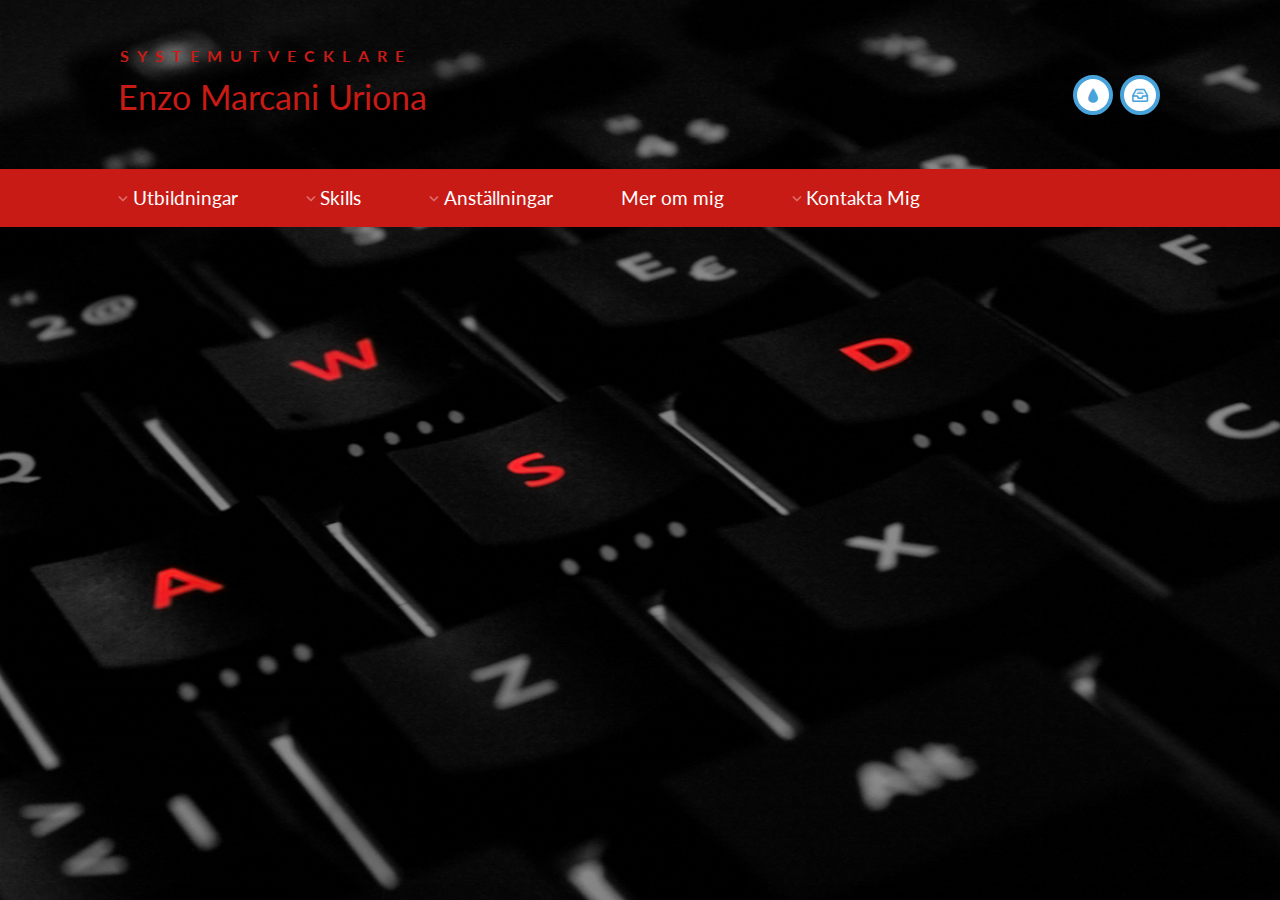
==== CV Version 2.0/index.html @ 9eb30d68 "Version 2.0.1" ====
<!DOCTYPE html>
<html lang="en" class="no-js">
	<head>
		<meta charset="UTF-8" />
		<meta http-equiv="X-UA-Compatible" content="IE=edge,chrome=1"> 
		<meta name="viewport" content="width=device-width, initial-scale=1.0"> 
		<title>Enzo Marcani Uriona</title>
		<meta name="description" content="Blueprint: Horizontal Slide Out Menu" />
		<meta name="keywords" content="horizontal, slide out, menu, navigation, responsive, javascript, images, grid" />
		<meta name="author" content="Codrops" />
		<link rel="shortcut icon" href="../favicon.ico">
		<link rel="stylesheet" type="text/css" href="css/default.css" />
		<link rel="stylesheet" type="text/css" href="css/component.css" />
		<script src="js/modernizr.custom.js"></script>
	</head>
	<body>
		<div class="container">
			<header class="clearfix">
				<span>Systemutvecklare<span class="st_facebook" data-content="Systemutvecklare designar och utvecklar datorsystem med utgångspunkt i den verksamhet tekniken skall ge stöd åt. Systemutvecklarens utgångspunkt är därför människorna som använder eller påverkas av teknik snarare än tekniken i sig."></span></span>
				<h1>Enzo Marcani Uriona</h1>
				<nav>
					<!--<a href="http://tympanus.net/Blueprints/VerticalTimeline/" class="bp-icon bp-icon-prev" data-info="previous Blueprint"><span>Previous Blueprint</span></a>
					<a href="http://tympanus.net/Blueprints/ProductGridLayout/" class="bp-icon bp-icon-next" data-info="next Blueprint"><span>Next Blueprint</span></a>-->
					<a href="https://www.facebook.com/leonardo.marcani" class="bp-icon bp-icon-drop" data-info="Facebook"><span>Facebook</span></a>
					<a href="https://www.linkedin.com/pub/enzo-marcani-uriona/a2/478/4bb" class="bp-icon bp-icon-archive" data-info="LinkedIn"><span>LinkedIn</span></a>
				</nav>
			</header>	
			<div class="main">
				<nav class="cbp-hsmenu-wrapper" id="cbp-hsmenu-wrapper">
					<div class="cbp-hsinner">
						<ul class="cbp-hsmenu">
							<li>
								<a href="#">Utbildningar</a>
								<ul class="cbp-hssubmenu">
									<li><a href="#"><img src="images/Utbildningar/Eriksdalsskolan.jpg" alt="img01"/><span>Eriksdalsskolan<br/>
									Bred, generell utbildning, 2007—2010</span></a></li>

									<li><a href="#"><img src="images/Utbildningar/ThorildsplansGymnasiet.jpg" alt="img02"/><span>Thorildsplans Gymnasiet<br/>
									Data/IT, 2010—2013</span></a></li>

									<li><a href="#"><img src="images/Utbildningar/yhc3l.jpg" alt="img03"/><span>YHC3L<br/>
									Systemutveckling med Java 400hp, 2013—2015</span></a></li>
								</ul>
							</li>
							<li>
								<a href="#">Skills</a>
								<ul class="cbp-hssubmenu cbp-hssub-rows">
									<li><a href="#"><img src="images/Skills/java.jpg" alt="img07"/><span>Java</span></a></li>
									<li><a href="#"><img src="images/Skills/html5.jpg" alt="img08"/><span>HTML</span></a></li>
									<li><a href="#"><img src="images/Skills/css3.jpg" alt="img09"/><span>CSS3</span></a></li>
									<li><a href="#"><img src="images/Skills/Javascript.png" alt="img10"/><span>Javascript</span></a></li>
									<li><a href="#"><img src="images/Skills/jquery.png" alt="img01"/><span>JQuery</span></a></li>
									<li><a href="#"><img src="images/Skills/php.png" alt="img02"/><span>PHP</span></a></li>
									<li><a href="#"><img src="images/Skills/swift.jpg" alt="img03"/><span>Swift</span></a></li>
									<li><a href="#"><img src="images/Skills/angularjs.png" alt="img04"/><span>AngularJS</span></a></li>
									<li><a href="#"><img src="images/Skills/eclipse.png" alt="img05"/><span>Eclipse</span></a></li>
									<li><a href="#"><img src="images/Skills/playframework.jpg" alt="img06"/><span>Play Framework</span></a></li>
									<li><a href="#"><img src="images/Skills/ios.png" alt="img01"/><span>IOS</span></a></li>
									<li><a href="#"><img src="images/Skills/android.jpg" alt="img02"/><span>Android</span></a></li>
								</ul>
							</li>
							<li>
								<a href="#">Anställningar</a>
								<ul class="cbp-hssubmenu">
									<li><a href="#"><img src="images/Anställningar/watercompany.png" alt="img10"/><span>Water Company<br/><br/>
									Vattenleverantör - Sommarjobb 2009—2011<br/>
									Referens: Dennis Selman 0707452503</span></a></li>
									<li><a href="#"><img src="images/Anställningar/hi.jpg" alt="img06"/><span>Hjälpmedelsinstitutet<br/><br/>
									Praktikant på IT-avdelningen 2012-2013<br/>
									Referens: Anders Larsson 086201766
									</span></a></li>
								</ul>
							</li>
							<li><a href="#">Mer om mig</a></li>
							<li><a href="#">Kontakta Mig</a><ul class="cbp-hssubmenu">
								<div class="section">
									<h2>
										Kontakta Mig
									</h2>
										<p>
										<b>Email:</b> d4rkleo94@hotmail.com<br/>
										<b>Mobil:</b> 0720472240<br/>
									    </p>
								</div>
								</ul></li>
						</ul>
					</div>
				</nav>
			</div>
		</div>
		<script src="js/cbpHorizontalSlideOutMenu.min.js"></script>
		<script>
			var menu = new cbpHorizontalSlideOutMenu( document.getElementById( 'cbp-hsmenu-wrapper' ) );
		</script>
	</body>
</html>
---- CV Version 2.0/css/default.css ----
/* General Blueprint Style */
@import url(http://fonts.googleapis.com/css?family=Lato:300,400,700);
@font-face {
	font-family: 'bpicons';
	src:url('../fonts/bpicons/bpicons.eot');
	src:url('../fonts/bpicons/bpicons.eot?#iefix') format('embedded-opentype'),
		url('../fonts/bpicons/bpicons.woff') format('woff'),
		url('../fonts/bpicons/bpicons.ttf') format('truetype'),
		url('../fonts/bpicons/bpicons.svg#bpicons') format('svg');
	font-weight: normal;
	font-style: normal;
} /* Made with http://icomoon.io/ */

*, *:after, *:before { -webkit-box-sizing: border-box; -moz-box-sizing: border-box; box-sizing: border-box; }
body, html { font-size: 100%; padding: 0; margin: 0;}

/* Clearfix hack by Nicolas Gallagher: http://nicolasgallagher.com/micro-clearfix-hack/ */
.clearfix:before, .clearfix:after { content: " "; display: table; }
.clearfix:after { clear: both; }

body {
    font-family: 'Lato', Calibri, Arial, sans-serif;
    color: #C91B16;
    font-weight: 400;
    min-height: 900px;
    background: url('../images/back2.jpg') no-repeat center center fixed; 
  -webkit-background-size: cover;
  -moz-background-size: cover;
  -o-background-size: cover;
  backgroundi-size: cover;
}

a {
	color: #f0f0f0;
	text-decoration: none;
}

a:hover {
	color: #000;
}

.container > header {
	width: 90%;
	max-width: 69em;
	margin: 0 auto;
	padding: 2.875em 1.875em 1.875em;
}

.container > header h1 {
	font-size: 2.125em;
	line-height: 1.3;
	margin: 0 0 0.6em 0;
	float: left;
	font-weight: 400;
}

.container > header > span {
	display: block;
	position: relative;
	z-index: 9999;
	font-weight: 700;
	text-transform: uppercase;
	letter-spacing: 0.5em;
	padding: 0 0 0.6em 0.1em;
}

.container > header > span span:after {
	width: 30px;
	height: 30px;
	left: -12px;
	font-size: 50%;
	top: -8px;
	font-size: 75%;
	position: relative;
}

.container > header > span span:hover:before {
	content: attr(data-content);
	text-transform: none;
	text-indent: 0;
	letter-spacing: 0;
	font-weight: 300;
	font-size: 110%;
	padding: 0.8em 1em;
	line-height: 1.2;
	text-align: left;
	left: auto;
	margin-left: 4px;
	position: absolute;
	color: #fff;
	background: #C91B16;
}

.container > header nav {
	float: right;
	text-align: center;
}

.container > header nav a {
	display: inline-block;
	position: relative;
	text-align: left;
	width: 2.5em;
	height: 2.5em;
	background: #fff;
	border-radius: 50%;
	margin: 0 0.1em;
	border: 4px solid #47a3da;
}

.container > header nav a > span {
	display: none;
}

.container > header nav a:hover:before {
	content: attr(data-info);
	color: #47a3da;
	position: absolute;
	width: 600%;
	top: 120%;
	text-align: right;
	right: 0;
	pointer-events: none;
}

.container > header nav a:hover {
	background: #47a3da;
}

.bp-icon:after {
	font-family: 'bpicons';
	speak: none;
	font-style: normal;
	font-weight: normal;
	font-variant: normal;
	text-transform: none;
	text-align: center;
	color: #47a3da;
	-webkit-font-smoothing: antialiased;
}

.container > header nav .bp-icon:after {
	position: absolute;
	top: 0;
	left: 0;
	width: 100%;
	height: 100%;
	line-height: 2;
	text-indent: 0;
}

.container > header nav a:hover:after {
	color: #fff;
}

.bp-icon-next:after {
	content: "\e000";
}
.bp-icon-drop:after {
	content: "\e001";
}
.bp-icon-archive:after {
	content: "\e002";
}
.bp-icon-about:after {
	content: "\e003";
}
.bp-icon-prev:after {
	content: "\e004";
}

@media screen and (max-width: 55em) {

	.container > header h1,
	.container > header nav {
		float: none;
	}

	.container > header > span,
	.container > header h1 {
		text-align: center;
	}

	.container > header nav {
		margin: 0 auto;
	}

	.container > header > span {
		text-indent: 30px;
	}
}
---- CV Version 2.0/css/component.css ----
@font-face {
	font-family: 'bpmenu';
	src:url('../fonts/bpmenu/bpmenu.eot');
	src:url('../fonts/bpmenu/bpmenu.eot?#iefix') format('embedded-opentype'),
		url('../fonts/bpmenu/bpmenu.woff') format('woff'),
		url('../fonts/bpmenu/bpmenu.ttf') format('truetype'),
		url('../fonts/bpmenu/bpmenu.svg#bpmenu') format('svg');
	font-weight: normal;
	font-style: normal;
}

/* Main menu wrapper */
.cbp-hsmenu-wrapper {
	position: relative;
}

/* Common style for all lists */
.cbp-hsmenu-wrapper ul {
	list-style: none;
	padding: 0;
	margin: 0 auto;
}

/* 100% width bar for menu */
.cbp-hsinner {
	background: #C91B16;
	position: relative;
	z-index: 100;
}

/* Main menu style */
.cbp-hsmenu-wrapper .cbp-hsmenu {
	width: 90%;
	max-width: 69em;
	margin: 0 auto;
	padding: 0 1.875em;
}

.cbp-hsmenu > li {
	margin-left: 4em;
	display: inline-block;
}

.cbp-hsmenu > li:first-child {
	margin-left: 0;
}

/* Main menu link style */
.cbp-hsmenu > li > a {
	color: #fff;
	font-size: 1.2em;
	line-height: 3em;
	display: inline-block;
	position: relative;
	z-index: 10000;
	outline: none;
}

.no-touch .cbp-hsmenu > li > a:hover,
.no-touch .cbp-hsmenu > li > a:focus,
.cbp-hsmenu > li.cbp-hsitem-open > a {
	color: #02639d;
}

/* Add an arrow to the main menu link if it has a submenu (not the only child) */
.cbp-hsmenu > li > a:not(:only-child):before {
	display: inline-block;
	font-family: 'bpmenu';
	speak: none;
	font-style: normal;
	font-weight: normal;
	font-variant: normal;
	text-transform: none;
	line-height: 1;
	-webkit-font-smoothing: antialiased;
	content: "\f107";
	font-size: 80%;
	margin-right: 0.3em;
	opacity: 0.4;
	vertical-align: middle;
}

.cbp-hsmenu > li.cbp-hsitem-open > a:not(:only-child):before {
	content: "\f106";
}

/* Add a triangle to currently open menu item link */
.cbp-hsmenu > li.cbp-hsitem-open > a:after {
	top: 100%;
	border: solid transparent;
	content: " ";
	height: 0;
	width: 0;
	position: absolute;
	pointer-events: none;
	border-color: transparent;
	border-top-color: #47a3da;
	border-width: 10px;
	left: 50%;
	margin-left: -10px;
}

/* Submenu style */
.cbp-hssubmenu {
	position: absolute;
	left: 0;
	top: 100%;
	width: 100%;
	z-index: 0;
	text-align: center; /* for aligning the sub items */
	visibility: hidden;
}

.cbp-hssubmenu:before, 
.cbp-hssubmenu:after { 
	content: " "; 
	display: table; 
}
.cbp-hssubmenu:after { 
	clear: both; 
}

/* Let's allow 6 item in a row */
.cbp-hssubmenu > li {
	width: 16.2%;
	display: inline-block;
	vertical-align: top;
	box-shadow: -28px 0 0 -27px #ddd, 0 -28px 0 -27px #ddd;
	opacity: 0;
	-webkit-transition: opacity 0.1s 0s;
	-moz-transition: opacity 0.1s 0s;
	transition: opacity 0.1s 0s;
}

/* First 6 items don't have upper box shadow */
.cbp-hssubmenu > li:nth-child(-n+6) {
	box-shadow: -28px 0 0 -27px #ddd;
} 

/* Every 7th item does not have a left box shadow */
.cbp-hssubmenu > li:nth-child(6n+1) {
	box-shadow:  0 -28px 0 -27px #ddd;
}

/* The first one does not have any box shadow */
.cbp-hssubmenu > li:first-child {
	box-shadow: none;
}

.cbp-hssubmenu > li a {
	display: block;
	text-align: center;
	color: #a2a2a2;
	outline: none;
	padding: 2em 1em 1em 1em;
}

.no-touch .cbp-hssubmenu > li a:hover,
.no-touch .cbp-hssubmenu > li a:focus {
	color: #888;
}

.cbp-hssubmenu > li a img {
	border: none;
	outline: none;
	display: inline-block;
	margin: 0;
	max-width: 100%;
	-webkit-transition: opacity 0.2s;
	-moz-transition: opacity 0.2s;
	transition: opacity 0.2s;
}

.no-touch .cbp-hssubmenu > li a:hover img {
	opacity: 0.5;
}

.cbp-hssubmenu > li a span {
	display: block;
	min-height: 3em;
	margin-top: 0.4em;
}

.cbp-hsmenu > li.cbp-hsitem-open .cbp-hssubmenu {
	z-index: 1000;
	visibility: visible;
}

.cbp-hsmenu > li.cbp-hsitem-open .cbp-hssubmenu > li {
	opacity: 1;
	-webkit-transition: opacity 0.5s 0.1s;
	-moz-transition: opacity 0.5s 0.1s;
	transition: opacity 0.5s 0.1s;
}

/* Helper div for animating the background */
.cbp-hsmenubg {
	background: #f7f7f7;
	position: absolute;
	width: 100%;
	top: 100%;
	left: 0;
	z-index: 0;
	height: 0px;
}

.no-touch .cbp-hsmenubg {
	-webkit-transition: height 0.3s;
	-moz-transition: height 0.3s;
	transition: height 0.3s;
}

@media screen and (max-width: 65em){
	.cbp-hsmenu-wrapper {
		font-size: 80%;
	}
}

@media screen and (max-width: 51.4375em){
	.cbp-hsmenu-wrapper {
		font-size: 100%;
	}

	.cbp-hsmenu-wrapper .cbp-hsmenu {
		padding: 0;
		max-width: none;
		width: 100%;
	}

	.cbp-hsmenu > li {
		border-top: 1px solid rgba(255,255,255,0.5);
		text-align: center;
		margin: 0 auto;
		display: block;
	}

	.cbp-hsmenu > li:first-child {
		border-top: none;
	}

	.cbp-hsmenu > li > a {
		display: block;
	}

	.cbp-hsmenu > li > a:not(:only-child):before {
		line-height: 1.8;
		right: 0;
		position: absolute;
		font-size: 200%;
	}

	.cbp-hsmenubg {
		display: none;
	}

	.cbp-hssubmenu {
		background: #f7f7f7;
		position: relative;
		overflow: hidden;
		height: 0;
	}

	.cbp-hsmenu > li.cbp-hsitem-open .cbp-hssubmenu {
		height: auto;
	}

	/* Let's only allow 3 item in a row now */
	.cbp-hssubmenu > li {
		width: 30%;
	}

	/* Reset box shadows for the 6 items in row case */
	.cbp-hssubmenu > li:nth-child(-n+6),
	.cbp-hssubmenu > li:nth-child(6n+1) {
		box-shadow: -28px 0 0 -27px #ddd, 0 -28px 0 -27px #ddd;
	}

	/* First 4 items don't have upper box shadow */
	.cbp-hssubmenu > li:nth-child(-n+3) {
		box-shadow: -28px 0 0 -27px #ddd;
	} 

	/* Every 5th item does not have a left box shadow */
	.cbp-hssubmenu > li:nth-child(3n+1) {
		box-shadow:  0 -28px 0 -27px #ddd;
	}

}

@media screen and (max-width: 25em){
	/* Let's only allow 1 item in a row now */
	.cbp-hssubmenu > li {
		width: 100%;
		display: block;
	}

	.cbp-hsmenu-wrapper .cbp-hssubmenu > li {
		box-shadow: 0 1px #cecece;
		text-align: left;
	}


	.cbp-hssubmenu > li a {
		text-align: left;
		line-height: 50px;
		padding: 0.4em 1em;
	}

	.cbp-hssubmenu > li a img {
		float: left;
		max-height: 50px;
	}

	.cbp-hssubmenu > li a span {
		min-height: 0;
		margin: 0;
	}
}
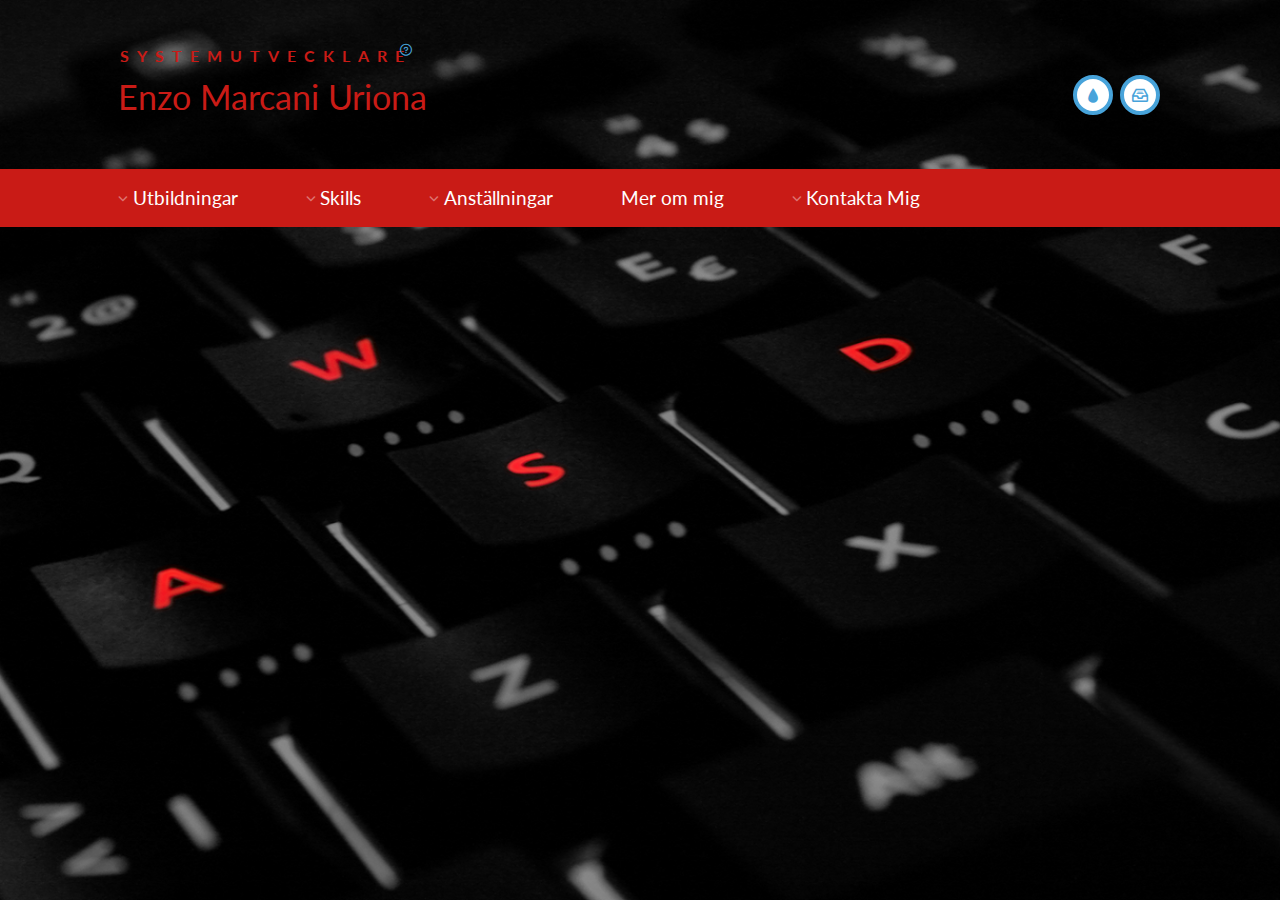
==== commit 47b28bdc: "Version 2.0.4" ====
--- a/CV Version 2.0/index.html
+++ b/CV Version 2.0/index.html
@@ -16,7 +16,7 @@
 	<body>
 		<div class="container">
 			<header class="clearfix">
-				<span>Systemutvecklare<span class="st_facebook" data-content="Systemutvecklare designar och utvecklar datorsystem med utgångspunkt i den verksamhet tekniken skall ge stöd åt. Systemutvecklarens utgångspunkt är därför människorna som använder eller påverkas av teknik snarare än tekniken i sig."></span></span>
+				<span>Systemutvecklare<span class="bp-icon bp-icon-about" data-content="Systemutvecklare designar och utvecklar datorsystem med utgångspunkt i den verksamhet tekniken skall ge stöd åt. Systemutvecklarens utgångspunkt är därför människorna som använder eller påverkas av teknik snarare än tekniken i sig."></span></span>
 				<h1>Enzo Marcani Uriona</h1>
 				<nav>
 					<!--<a href="http://tympanus.net/Blueprints/VerticalTimeline/" class="bp-icon bp-icon-prev" data-info="previous Blueprint"><span>Previous Blueprint</span></a>
@@ -32,7 +32,7 @@
 							<li>
 								<a href="#">Utbildningar</a>
 								<ul class="cbp-hssubmenu">
-									<li><a href="#"><img src="images/Utbildningar/Eriksdalsskolan.jpg" alt="img01"/><span>Eriksdalsskolan<br/>
+									<li><a href="#"><img src="images/Utbildningar/eriksdalsskolan.jpg" alt="img010"/><span>Eriksdalsskolan<br/>
 									Bred, generell utbildning, 2007—2010</span></a></li>
 
 									<li><a href="#"><img src="images/Utbildningar/ThorildsplansGymnasiet.jpg" alt="img02"/><span>Thorildsplans Gymnasiet<br/>
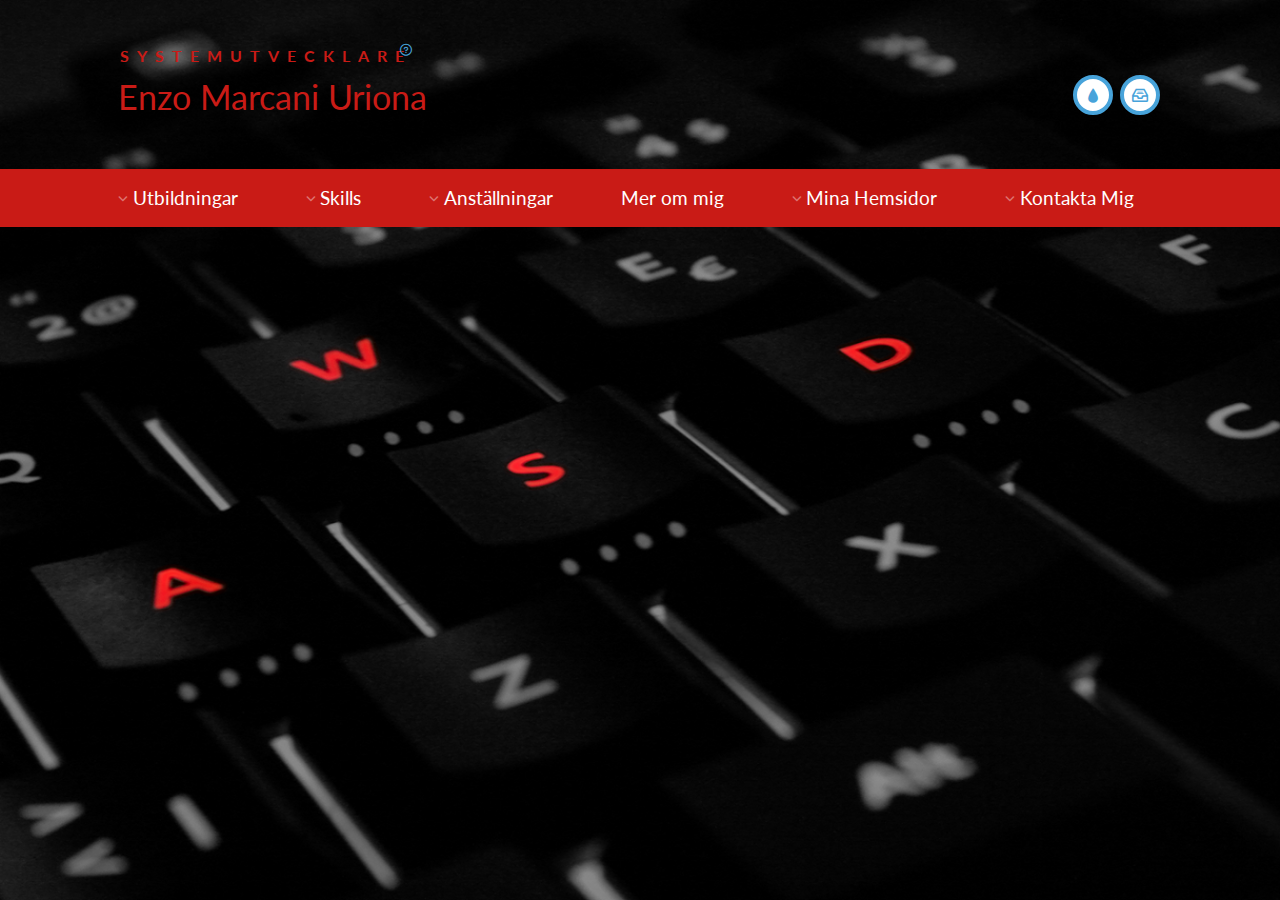
==== commit 89e055d5: "Version 3.0" ====
--- a/CV Version 2.0/index.html
+++ b/CV Version 2.0/index.html
@@ -5,7 +5,7 @@
 		<meta http-equiv="X-UA-Compatible" content="IE=edge,chrome=1"> 
 		<meta name="viewport" content="width=device-width, initial-scale=1.0"> 
 		<title>Enzo Marcani Uriona</title>
-		<meta name="description" content="Blueprint: Horizontal Slide Out Menu" />
+		<meta name="description" content="Proffesional CV made by Enzo Marcani Uriona" />
 		<meta name="keywords" content="horizontal, slide out, menu, navigation, responsive, javascript, images, grid" />
 		<meta name="author" content="Codrops" />
 		<link rel="shortcut icon" href="../favicon.ico">
@@ -32,13 +32,13 @@
 							<li>
 								<a href="#">Utbildningar</a>
 								<ul class="cbp-hssubmenu">
-									<li><a href="#"><img src="images/Utbildningar/eriksdalsskolan.jpg" alt="img010"/><span>Eriksdalsskolan<br/>
+									<li><a href="http://eriksdalsskolan.stockholm.se/"><img src="images/Utbildningar/eriksdalsskolan.jpg" alt="img010"/><span>Eriksdalsskolan<br/>
 									Bred, generell utbildning, 2007—2010</span></a></li>
 
-									<li><a href="#"><img src="images/Utbildningar/ThorildsplansGymnasiet.jpg" alt="img02"/><span>Thorildsplans Gymnasiet<br/>
+									<li><a href="http://thorildsplansgymnasium.stockholm.se/"><img src="images/Utbildningar/ThorildsplansGymnasiet.jpg" alt="img02"/><span>Thorildsplans Gymnasiet<br/>
 									Data/IT, 2010—2013</span></a></li>
 
-									<li><a href="#"><img src="images/Utbildningar/yhc3l.jpg" alt="img03"/><span>YHC3L<br/>
+									<li><a href="http://yhc3l.se/"><img src="images/Utbildningar/yhc3l.jpg" alt="img03"/><span>YHC3L<br/>
 									Systemutveckling med Java 400hp, 2013—2015</span></a></li>
 								</ul>
 							</li>
@@ -62,16 +62,26 @@
 							<li>
 								<a href="#">Anställningar</a>
 								<ul class="cbp-hssubmenu">
-									<li><a href="#"><img src="images/Anställningar/watercompany.png" alt="img10"/><span>Water Company<br/><br/>
+									<li><a href="http://www.watercompany.se/?lang=en"><img src="images/Anställningar/watercompany.png" alt="img10"/><span>Water Company<br/><br/>
 									Vattenleverantör - Sommarjobb 2009—2011<br/>
 									Referens: Dennis Selman 0707452503</span></a></li>
-									<li><a href="#"><img src="images/Anställningar/hi.jpg" alt="img06"/><span>Hjälpmedelsinstitutet<br/><br/>
+									<li><a href="http://www.hi.se/"><img src="images/Anställningar/hi.jpg" alt="img06"/><span>Hjälpmedelsinstitutet<br/><br/>
 									Praktikant på IT-avdelningen 2012-2013<br/>
 									Referens: Anders Larsson 086201766
 									</span></a></li>
 								</ul>
 							</li>
 							<li><a href="#">Mer om mig</a></li>
+							<li>
+								<a href="#">Mina Hemsidor</a>
+								<ul class="cbp-hssubmenu">
+									<li><a href="http://lossantos-swedmaffia.com"><img src="images/minasidor/crew.png" alt="img010"/><span>LosSantos-SwedMaffia Official Website<br/><br/>
+									Min första hemsida, för ett stort GTA V svenskt jag skapade som har nu över 900 medlemmar</span></a></li>
+
+									<li><a href="http://lenzphotos.weebly.com/"><img src="images/minasidor/lenzphotos.png" alt="img02"/><span>LenzPhotos<br/>Beauty of cities<br/><br/>
+									Min fotohemsida</span></a></li>
+								</ul>
+							</li>
 							<li><a href="#">Kontakta Mig</a><ul class="cbp-hssubmenu">
 								<div class="section">
 									<h2>
@@ -82,7 +92,7 @@
 										<b>Mobil:</b> 0720472240<br/>
 									    </p>
 								</div>
-								</ul></li>
+							</li>
 						</ul>
 					</div>
 				</nav>
--- a/CV Version 2.0/css/component.css
+++ b/CV Version 2.0/css/component.css
@@ -299,20 +299,9 @@
 		text-align: left;
 	}
 
-
-	.cbp-hssubmenu > li a {
-		text-align: left;
-		line-height: 50px;
-		padding: 0.4em 1em;
-	}
-
-	.cbp-hssubmenu > li a img {
-		float: left;
-		max-height: 50px;
-	}
-
 	.cbp-hssubmenu > li a span {
 		min-height: 0;
 		margin: 0;
-	}
-}
+
+	}
+}
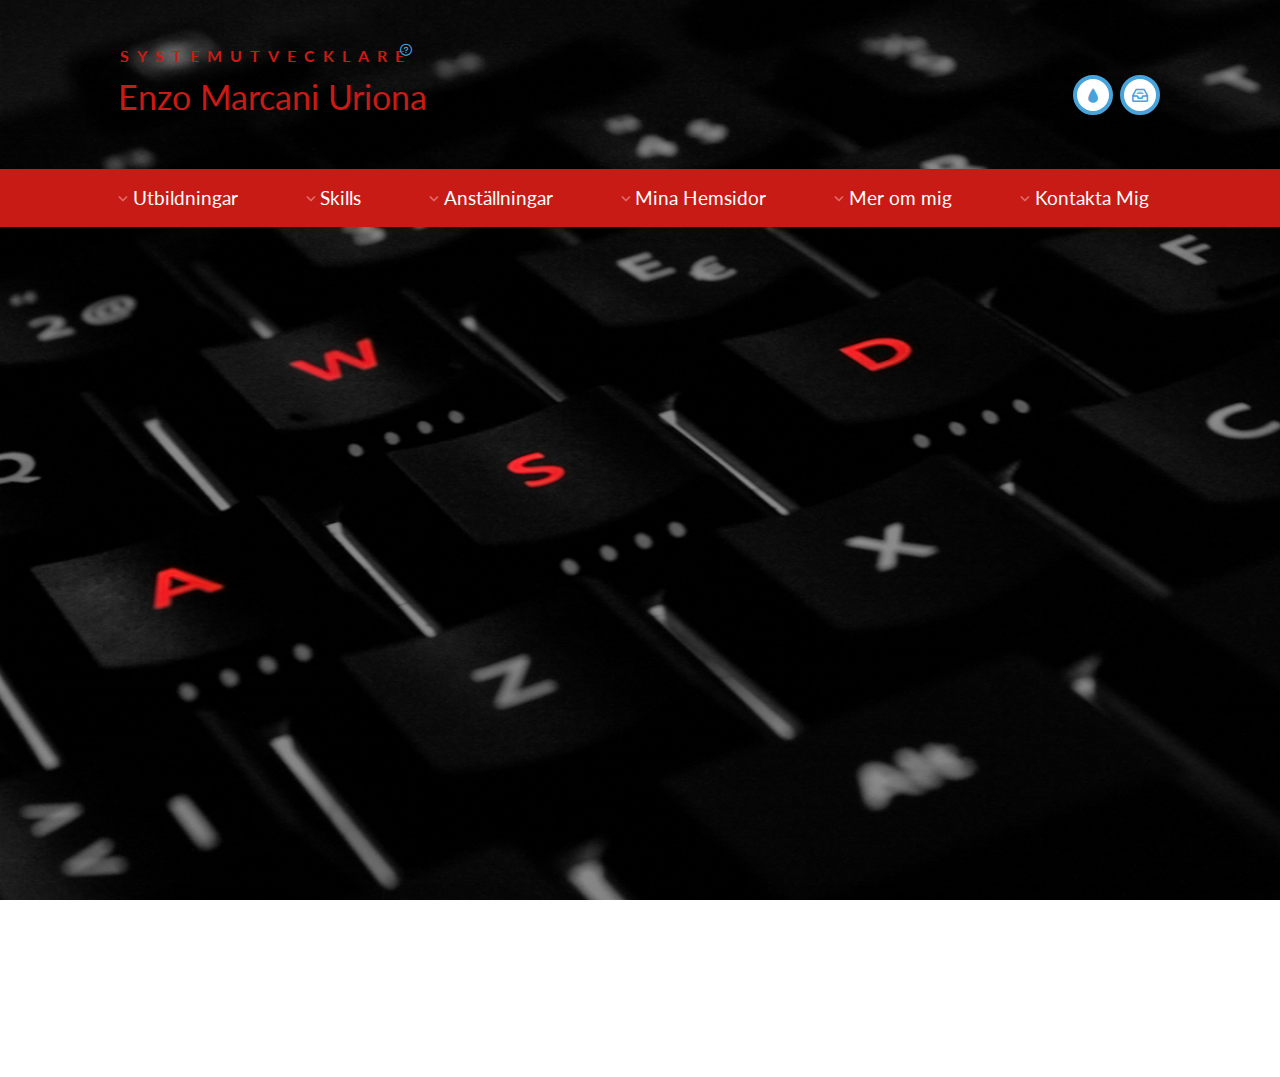
==== commit bb352922: "Version 3.2" ====
--- a/CV Version 2.0/index.html
+++ b/CV Version 2.0/index.html
@@ -71,7 +71,6 @@
 									</span></a></li>
 								</ul>
 							</li>
-							<li><a href="#">Mer om mig</a></li>
 							<li>
 								<a href="#">Mina Hemsidor</a>
 								<ul class="cbp-hssubmenu">
@@ -82,16 +81,39 @@
 									Min fotohemsida</span></a></li>
 								</ul>
 							</li>
+							<li><a href="#">Mer om mig</a><ul class="cbp-hssubmenu">
+									<div class="merommig">
+										<h2>
+										Om Mig
+										</h2>
+										<img src="images/cv.jpg" alt="img02"/>
+										<p>Enzo Marcani Uriona heter jag och kommer från Lima, Peru. Jag flyttade till Sverige under sommaren 2007, och har börjat plugga i Eriksdalsskolan från årskurs 7 samtidigt som jag lärde mig svenska och studerade 3 år senare på Thorildsplans Gymnasiet. Inriktningen var då Data/IT, vilket lärde mig intressanta ämnen som Webbdesign, Operativ System, Programering med C#, Matematik, Styrteknik, Databashantering och flera övriga ämnen.</p>
+
+										<p>Nu går jag på Yrkesutbildningen Systemutveckling med Java i YhC3L fram till Sommaren 2015.</p>
+
+										<p>Jag är väldigt insatt i FrontEnd utveckling och programering. Mina skills är HTML5, CSS3, JavaScript, JQuery, PHP, Java, MySql och har arbetat med olika frameworks som Play (när jag höll på med Android-appar) och AngularJS (när det gällde hemsidor kopplade med server/databaser). Har även gjort en självständig hemsida efter bara en månads erfarenhet från plugget som ses varje dag av många svenska GTA-Gamers (http://lossantos-swedmaffia.com).
+										</p>
+
+										<p>Jag har även lärt mig Objective C och Swift för att utvecklas IOS appar på Xcode 6.
+										Jag installerar väldigt ofta olika mjukvaror på min Mac Air och lär mig mycket om deras kunskaper och funktioner för att kolla om jag kan fixa fram några förbättringar och återkommer med feedback. </p>
+
+										<p>Jag tycker om att promenera runt i olika städer och lära känna nya gator för jag har väldigt bra lokalsinne, som kan vara användbar för framtida jobb som är beroende på hur bra lokalsinne man har.</p>
+
+										<p>På fritiden brukar jag spela fotboll med vänner, spela gitarr hemma och reser då o då till Göteborg för att hälsa på min flickvän. Jag är väldigt intresserad av datorer och program som nu används mycket i samhället, plus att jag är en väldig social kille som har intresse för andras behov och vill gärna hjälpa till om det behövs. Jag är väldigt spontan kille och tycker om att göra olika saker varje dag.</p>
+									</div>
+								</ul>
+							</li>
 							<li><a href="#">Kontakta Mig</a><ul class="cbp-hssubmenu">
-								<div class="section">
-									<h2>
+									<div class="section">
+										<h2>
 										Kontakta Mig
-									</h2>
-										<p>
-										<b>Email:</b> d4rkleo94@hotmail.com<br/>
-										<b>Mobil:</b> 0720472240<br/>
-									    </p>
-								</div>
+										</h2>
+											<p>
+											<b>Email:</b> d4rkleo94@hotmail.com<br/>
+											<b>Mobil:</b> 0720472240<br/>
+										    </p>
+									</div>
+								</ul>
 							</li>
 						</ul>
 					</div>
--- a/CV Version 2.0/css/default.css
+++ b/CV Version 2.0/css/default.css
@@ -169,6 +169,13 @@
 	content: "\e004";
 }
 
+.merommig p{
+	padding-left: 3%;
+	padding-right: 3%;
+	text-align: left;
+	color: #597C94;
+}
+
 @media screen and (max-width: 55em) {
 
 	.container > header h1,
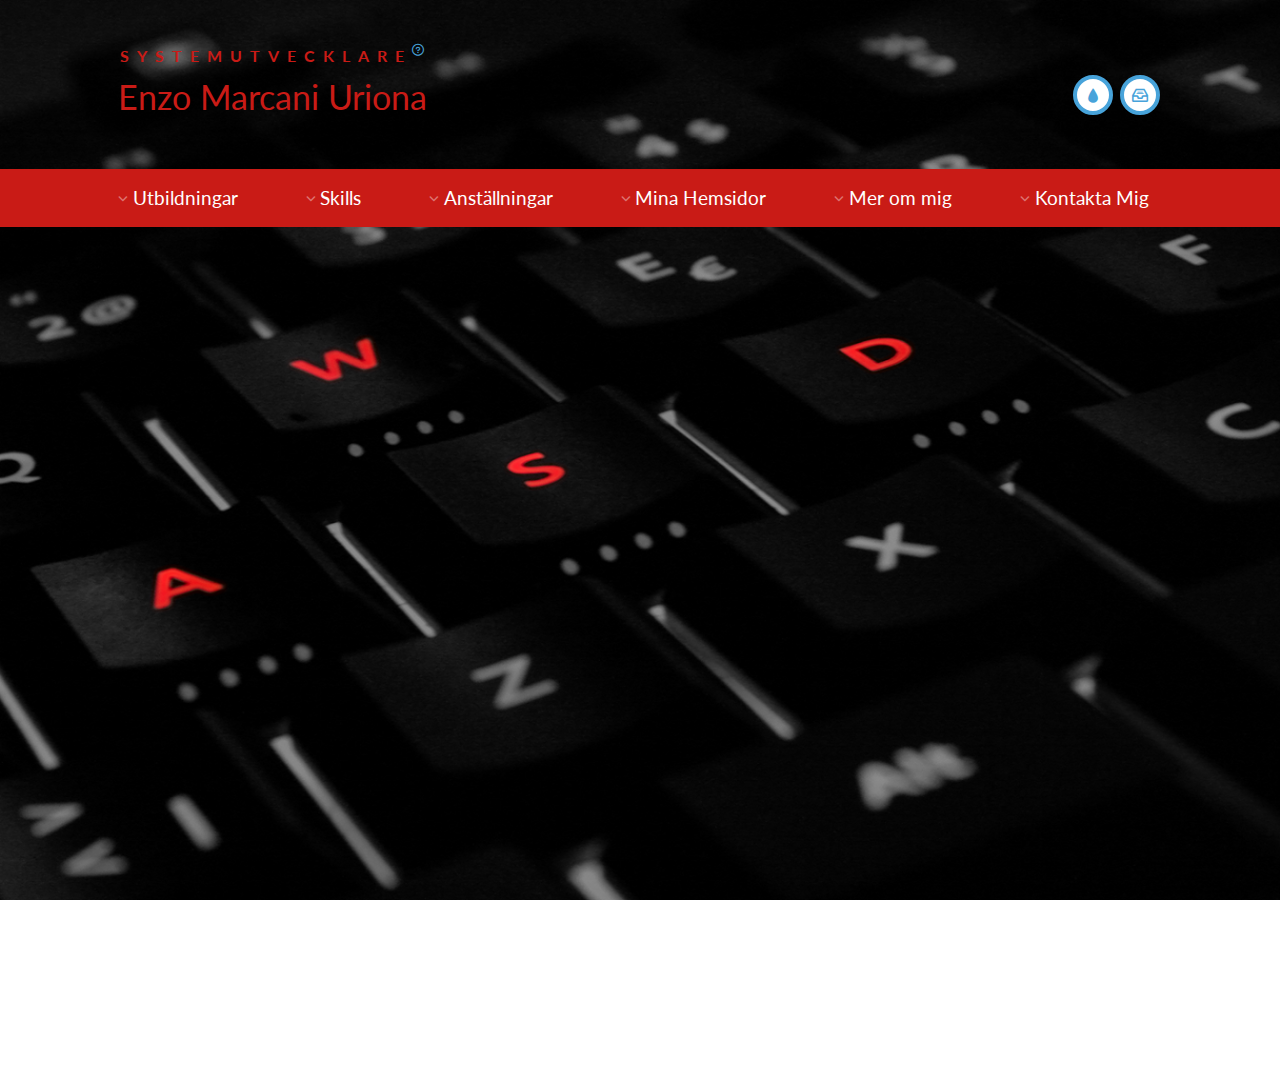
==== commit 7138ad35: "Version 3.5" ====
--- a/CV Version 2.0/index.html
+++ b/CV Version 2.0/index.html
@@ -16,7 +16,7 @@
 	<body>
 		<div class="container">
 			<header class="clearfix">
-				<span>Systemutvecklare<span class="bp-icon bp-icon-about" data-content="Systemutvecklare designar och utvecklar datorsystem med utgångspunkt i den verksamhet tekniken skall ge stöd åt. Systemutvecklarens utgångspunkt är därför människorna som använder eller påverkas av teknik snarare än tekniken i sig."></span></span>
+				<span>Systemutvecklare <span class="bp-icon bp-icon-about" data-content="Systemutvecklare designar och utvecklar datorsystem med utgångspunkt i den verksamhet tekniken skall ge stöd åt. Systemutvecklarens utgångspunkt är därför människorna som använder eller påverkas av teknik snarare än tekniken i sig."></span></span>
 				<h1>Enzo Marcani Uriona</h1>
 				<nav>
 					<!--<a href="http://tympanus.net/Blueprints/VerticalTimeline/" class="bp-icon bp-icon-prev" data-info="previous Blueprint"><span>Previous Blueprint</span></a>
@@ -52,11 +52,17 @@
 									<li><a href="#"><img src="images/Skills/jquery.png" alt="img01"/><span>JQuery</span></a></li>
 									<li><a href="#"><img src="images/Skills/php.png" alt="img02"/><span>PHP</span></a></li>
 									<li><a href="#"><img src="images/Skills/swift.jpg" alt="img03"/><span>Swift</span></a></li>
+									<li><a href="#"><img src="images/Skills/objectivec.gif" alt="img03"/><span>Objective-C</span></a></li>
 									<li><a href="#"><img src="images/Skills/angularjs.png" alt="img04"/><span>AngularJS</span></a></li>
 									<li><a href="#"><img src="images/Skills/eclipse.png" alt="img05"/><span>Eclipse</span></a></li>
+									<li><a href="#"><img src="images/Skills/mysql.png" alt="img14"/><span>MySQL</span></a></li>
+									<li><a href="#"><img src="images/Skills/github.jpg" alt="img15"/><span>GitHub</span></a></li>
 									<li><a href="#"><img src="images/Skills/playframework.jpg" alt="img06"/><span>Play Framework</span></a></li>
 									<li><a href="#"><img src="images/Skills/ios.png" alt="img01"/><span>IOS</span></a></li>
 									<li><a href="#"><img src="images/Skills/android.jpg" alt="img02"/><span>Android</span></a></li>
+									<li><a href="#"><img src="images/Skills/sublime.png" alt="img01"/><span>Sublime</span></a></li>
+									<li><a href="#"><img src="images/Skills/xcode.png" alt="img02"/><span>XCode</span></a></li>
+									<li><a href="#"><img src="images/Skills/scrum.png" alt="img02"/><span>Scrum</span></a></li>
 								</ul>
 							</li>
 							<li>
@@ -74,11 +80,28 @@
 							<li>
 								<a href="#">Mina Hemsidor</a>
 								<ul class="cbp-hssubmenu">
-									<li><a href="http://lossantos-swedmaffia.com"><img src="images/minasidor/crew.png" alt="img010"/><span>LosSantos-SwedMaffia Official Website<br/><br/>
-									Min första hemsida, för ett stort GTA V svenskt jag skapade som har nu över 900 medlemmar</span></a></li>
+									<li><a href="http://lossantos-swedmaffia.com"><img class="site" src="images/minasidor/crew.png" alt="img010"/><span>LosSantos-SwedMaffia Official Website<p>
+									Min första hemsida, för ett stort GTA V svenskt jag skapade som har nu över 900 medlemmar.<p>(HTML5, CSS3, Javascript, JQuery)</p></span></a></li>
 
-									<li><a href="http://lenzphotos.weebly.com/"><img src="images/minasidor/lenzphotos.png" alt="img02"/><span>LenzPhotos<br/>Beauty of cities<br/><br/>
-									Min fotohemsida</span></a></li>
+									<li><a href="http://lenzphotos.weebly.com/"><img class="site" src="images/minasidor/lenzphotos.png" alt="img02"/><span>LenzPhotos<br/>Beauty of cities<br/><br/>
+									Min fotohemsida som jag har skapat på fritiden där jag lägger bilder på städer jag har besökt.<p>(Photoshop, CSS3, Fotografi-skills, Weebly)</p></span></a></li>
+
+									<li><a href="https://github.com/Lenz94/Webshop-Project-Full/tree/master/Webshop%20Version%207.0/"><img class="site" src="images/minasidor/webshop3.png" alt="img021"/><span>Marcani Motorsports Webshop<p>Mitt första Webshop Java-projekt som jag har utvecklat med Play Framework i Eclipse med lagring i MySQL.
+									</p>
+									(HTML5, CSS3, Java (MVC Pattern), PlayFramework, Eclipse EE, RESTful, Bootstrap, JPA, MySQL)</span></a></li>
+
+									<li><a href="https://github.com/Lenz94/Webshop-Project-Full/tree/master/Webshop%20Android%20/"><img class="site" src="images/minasidor/webshopAndroidFull.png" alt="img022"/><span>Marcani Motorsports Webshop (Android App)<p>Min första Android app som är gjort för Webshop Java-projektet med Android SDK och Eclipse ADT.
+									</p>
+									(HTML5, CSS3, XML, Java (MVC Pattern), PlayFramework, Eclipse ADT, RESTful,Bootstrap, JPA, MySQL, Android SDK)</span></a></li>
+
+									<li><a href="https://github.com/Lenz94/Floggit-Digital-Whiteboard-plus-Maven-Server/"><img class="site" src="images/minasidor/floggitDigitalWhiteboard.png" alt="img022"/><span>Floggit Digital Whiteboard Websocket<p>Min första AngularJS Websocket som är kopplad till Maven Server. I denna sida ska man kunna skapa/redigera och ta bort sticky notes.
+									</p>
+									(AngularJS, HTML5, CSS3, Javascript, Java, Eclipse EE, Bootstrap, Maven, Websocket)</span></a></li>
+
+									<li><a href="https://github.com/Lenz94/Javascript-Memory-Game/"><img class="site" src="images/minasidor/javascriptMemoryGame.png" alt="img022"/><span>Javascript Memory Game<p>Min första Javascript spel där man ska kunna hitta 2 likadana figurer tills hela tabellen är full med bilder, den som klarar spelet på mindre tid, vinner.
+									</p>
+									(HTML5, CSS3, Javascript)</span></a></li>
+									
 								</ul>
 							</li>
 							<li><a href="#">Mer om mig</a><ul class="cbp-hssubmenu">
